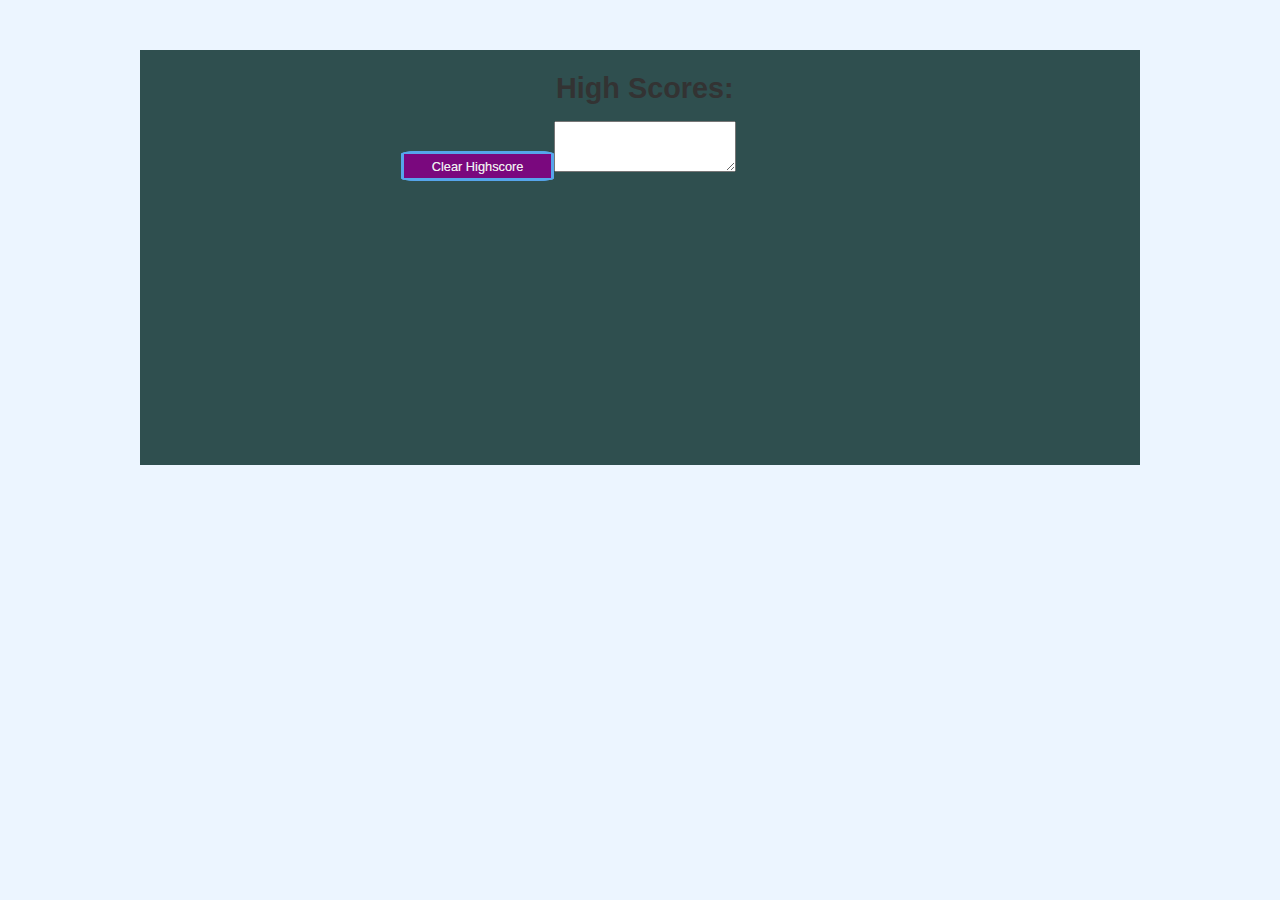
==== score.html @ 2ad67f41 "writing script to set time" ====
<!DOCTYPE html>
<html lang="en">
<head>
    <meta charset="UTF-8">
    <meta name="viewport" content="width=device-width, initial-scale=1.0">
    <title>High Scores</title>
    <link rel="stylesheet" href="style.css">
</head>
<body>
    <section id="main-content">
    <div id="container">
        <h2>High Scores:</h2>
        <textarea id="readonly" cols="20" rows="3">
        </textarea>
        <div class="buttons">
            <a href="index.html"><input type="submit" id="go" class="button" value="Go Back"></a>
            <a href="#"><input type="submit" id="clear" class="button" value="Clear Highscore"></a>
        </div>
        
    </section>   
    </div>
</body>
</html>
---- style.css ----
*{
    box-sizing: border-box;
    
}

body {
    background-color: #ecf5ff;
    font-size: 16px;
    color:#333;
    line-height: 18px;
    font-family: Verdana, Geneva, Tahoma, sans-serif;
    padding:10px;
    overflow: hidden;
    widows: 100vw;
    height:10vw;
}
header{
    position:relative;
    width:100%;
    color:rgb(39, 1, 39);
    height:20vh;
}

.menu {
    font-size: 1.5em;
}
#score-link{
    text-decoration: none;
    color:#7a087e;
    text-align: center;
    width:20%;
    height:25%;
}
#high-score{
    margin-left: 5px;
    height: 35%;
    width:15%;
}
#timer{
    position: absolute;
    right: 0px;
    top:0;
    width:10%;
    height:35%;
    padding-right: 15px;
}
#time-span{
    height:25%;
    width:10%;
}
h1{
    font-size: 2em;
    color:#56a5eb;
    margin-bottom: 10px;
    margin-top: 10px;
    padding-top: 20px;
}
#container{
    position: relative;
    width: 1000px;
    min-height:45vh;
    text-align: center;
    overflow:auto;

}
#main-content{  
    vertical-align :middle;
    padding:0.3rem;
    background-color:#2F4F4F;
    margin:2rem auto;
    font-size:1.2em;
    width: 1000px;
    min-height:45vh;
    overflow:auto;
    
}
.button{
    position:absolute;
    color:#eee;
    text-shadow:0px 0.01rem 0.01rem #cc9ece;
    border:0.2rem solid #56a5eb;
    background-color:#7a087e;
    background: webkit-gradient(linear, left top, left bottom, from(#beeae9), to(#a8cfce));
    font-size:0.8rem;/**/
    padding:0.5rem 1rem;
    width:12vw;
    text-align:center;
    border-radius:10%;
    /*font-weight:bold;*/
    left:20vw;/*47%*/
}
.button:hover{
    background-color:#56a5eb;
    font-weight: bold;
}
#go{
    position:absolute;
    padding:0.3rem;
    top:6rem;
   

}
#clear{
    position:absolute;
    padding:0.3rem;
    top:6rem;
    
   
}
p{
    padding:0.5rem;
    margin:1rem 0.5rem;
}
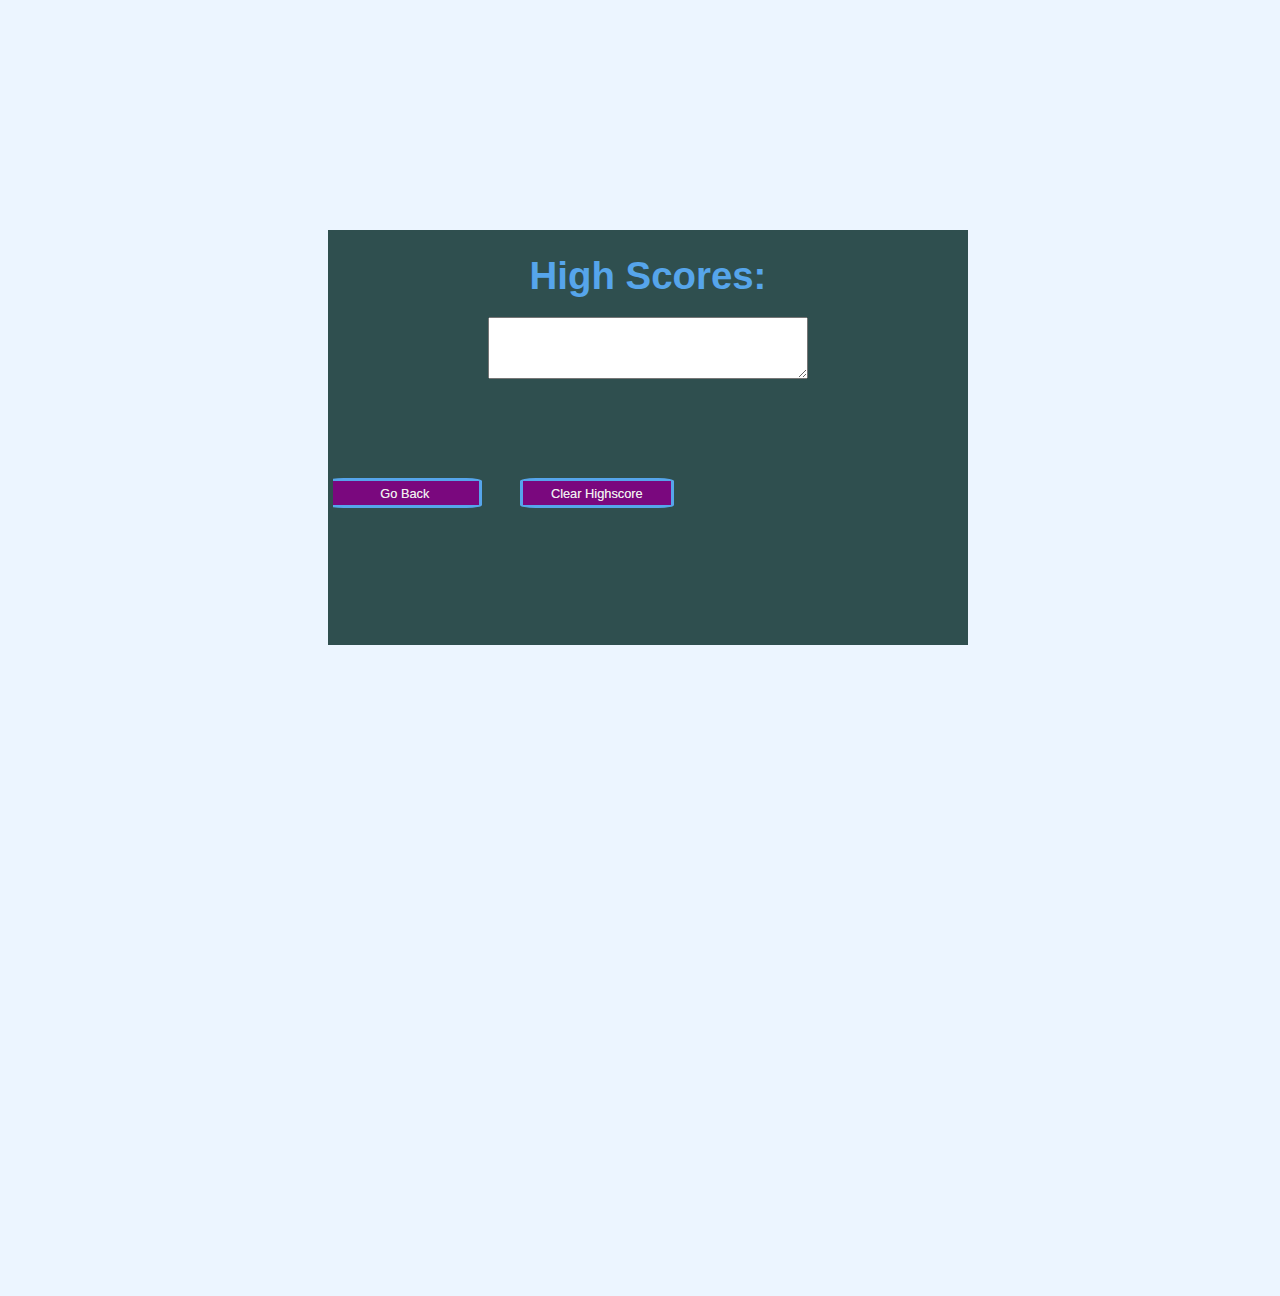
==== commit 74d2d231: "adding a new file" ====
--- a/score.html
+++ b/score.html
@@ -7,17 +7,91 @@
     <link rel="stylesheet" href="style.css">
 </head>
 <body>
+    <header></header>
     <section id="main-content">
     <div id="container">
-        <h2>High Scores:</h2>
-        <textarea id="readonly" cols="20" rows="3">
+        <h1>High Scores:</h1>
+        <textarea readonly cols="40" rows="4" id="texarea">
         </textarea>
         <div class="buttons">
-            <a href="index.html"><input type="submit" id="go" class="button" value="Go Back"></a>
+            <a href="index.html"><input type="submit" id="Goback" class="button" value="Go Back"></a>
             <a href="#"><input type="submit" id="clear" class="button" value="Clear Highscore"></a>
         </div>
         
     </section>   
     </div>
+    <!--here we write the script for our page-->
+    <script>
+        // DOM manipulation
+        var clearBtn = document.getElementById("clear");
+        var gobackBtn = document.getElementById("Goback");
+        var textArea = document.getElementById("texarea");
+
+        //player is where I store the objects from local storage
+        var player={
+                    name:"",        //player name
+                    score:0,        //player score
+        }; 
+
+        var maxPlayer=[]             //This array holds the players with max store
+        var maxScore=0;
+        texarea.innerHTML="";
+        player=JSON.parse(localStorage.getItem("competitor")); //get the player from local storage and store it in array player
+
+        function find(e){ //finds the index of player e in the player list
+            for (var j=0;j<player.length;j++){
+                if ((player[j].name===e.name) && (player[j].score===e.score)){
+                    return j;
+                }
+            }
+
+        }
+        
+        function findMax(player){  //finds the players with max scores
+            for (var i=0;i<player.length;i++){
+                if(player[i].score>=maxScore){
+                    if (player[i].score==maxScore){
+                        max.push(player[i]);
+                    }
+                    else{
+                        maxScore=player[i].score;
+                        maxPlayer=[];
+                        maxPlayer.push(player[i]) ;  
+                    }       
+                }    
+            }     
+            
+            for (var i=0;i<maxPlayer.length;i++){
+                texarea.innerHTML+=maxPlayer[i].name+":"+maxPlayer[i].score+"\n";  
+            }
+        }
+
+        findMax(player);
+        //When clear button is clicked the players with max score are removed from local storage. If there are still players, the max score
+        //of remaining players is shown on the page.
+        clearBtn.addEventListener("click",function(){
+            
+                for(var i=0;i<maxPlayer.length;i++){
+                    var indexf=find(maxPlayer[i]);
+                    player.splice(indexf,1);
+                    localStorage.setItem("",JSON.stringify(player));
+                    
+                }
+
+                texarea.innerHTML="";
+                if (player.length>0){
+                    maxPlayer=[];
+                    maxScore=0;
+                    findMax(player);
+                }          
+                
+        
+        });
+        //when back button is clicked the updated player list is pushed to the storage
+        gobackBtn.addEventListener("click",function(){
+            localStorage.setItem("competitor",JSON.stringify(player));
+        });
+
+    </script>
 </body>
 </html>--- a/style.css
+++ b/style.css
@@ -11,8 +11,8 @@
     font-family: Verdana, Geneva, Tahoma, sans-serif;
     padding:10px;
     overflow: hidden;
-    widows: 100vw;
-    height:10vw;
+    width: 100vw;
+    height:100vw;
 }
 header{
     position:relative;
@@ -49,15 +49,14 @@
     width:10%;
 }
 h1{
-    font-size: 2em;
+    
     color:#56a5eb;
-    margin-bottom: 10px;
-    margin-top: 10px;
-    padding-top: 20px;
+    margin:2rem;
+    
 }
 #container{
     position: relative;
-    width: 1000px;
+    max-width: 50vw;
     min-height:45vh;
     text-align: center;
     overflow:auto;
@@ -69,9 +68,11 @@
     background-color:#2F4F4F;
     margin:2rem auto;
     font-size:1.2em;
-    width: 1000px;
+    max-width: 50vw;
     min-height:45vh;
     overflow:auto;
+    position: relative;
+    vertical-align: middle;
     
 }
 .button{
@@ -88,26 +89,131 @@
     border-radius:10%;
     /*font-weight:bold;*/
     left:20vw;/*47%*/
+    text-decoration: none;
 }
 .button:hover{
     background-color:#56a5eb;
     font-weight: bold;
 }
-#go{
+h2{
+    font-size: 16px;
+}
+ol{
+    margin-left:20px;
+    padding-left:15px;
+    line-height:0.5rem;
+}
+#Goback{
+    position:absolute;
+    padding:0.3rem;
+    left:-25vw;
+    top:6rem;
+   
+
+}
+#clear{
     position:absolute;
     padding:0.3rem;
     top:6rem;
-   
-
-}
-#clear{
-    position:absolute;
-    padding:0.3rem;
-    top:6rem;
+    left:-10vw;
+    
     
    
 }
 p{
     padding:0.5rem;
     margin:1rem 0.5rem;
+}
+.hide{
+    display:none;
+}
+li{
+    width: auto;
+    height:auto;
+}
+a{
+    position:absolute;
+}
+
+button{
+
+    background-color:rgb(201, 137, 201);
+    border:0.5px solid red;
+    width:auto;
+    max-height:auto;
+    display:block;
+    padding:0.5rem 2rem;
+    border-radius:4px;
+    text-align:left;
+    font-size:1rem;
+    margin-bottom:1rem;
+
+}
+
+textarea{
+
+    width:25vw;
+    margin-left:-10em;
+    margin-bottom:2em;
+    text-align:center;
+    font-weight:bold;
+    font-size:12px;
+    margin:0 auto;
+}
+hr{
+    border: 0.5px solid red;
+    margin-top:3em;
+}
+.answer{
+    font-weight:bold;
+    margin:0.5em auto 2em 1.5em ;
+}
+#initials{
+    height:2em;
+    width:12em;
+    margin-left:1em;
+}
+@media screen and (max-width:992px){
+    #timer{
+        margin-right:3em;
+    }
+    .button{
+        padding:0;
+    }
+    
+    p{
+        padding:0;
+    }
+    ol{
+        margin:0 auto;
+       
+    }
+
+
+    @media screen and (max-width:768px){
+       
+        #clear,#Goback{
+          font-size:0.6rem;
+        }
+        .button{
+            font-size:0.7rem;
+        }
+       
+    }    
+
+    @media screen and (max-width:1200px){
+       #clear{
+         padding:0rem; 
+         width:19vw;
+         top:8rem;
+         left:-25vw;
+       }
+       #Goback{
+         padding:0rem;
+         width:19vw;
+        
+       }      
+
+    }     
+    
 }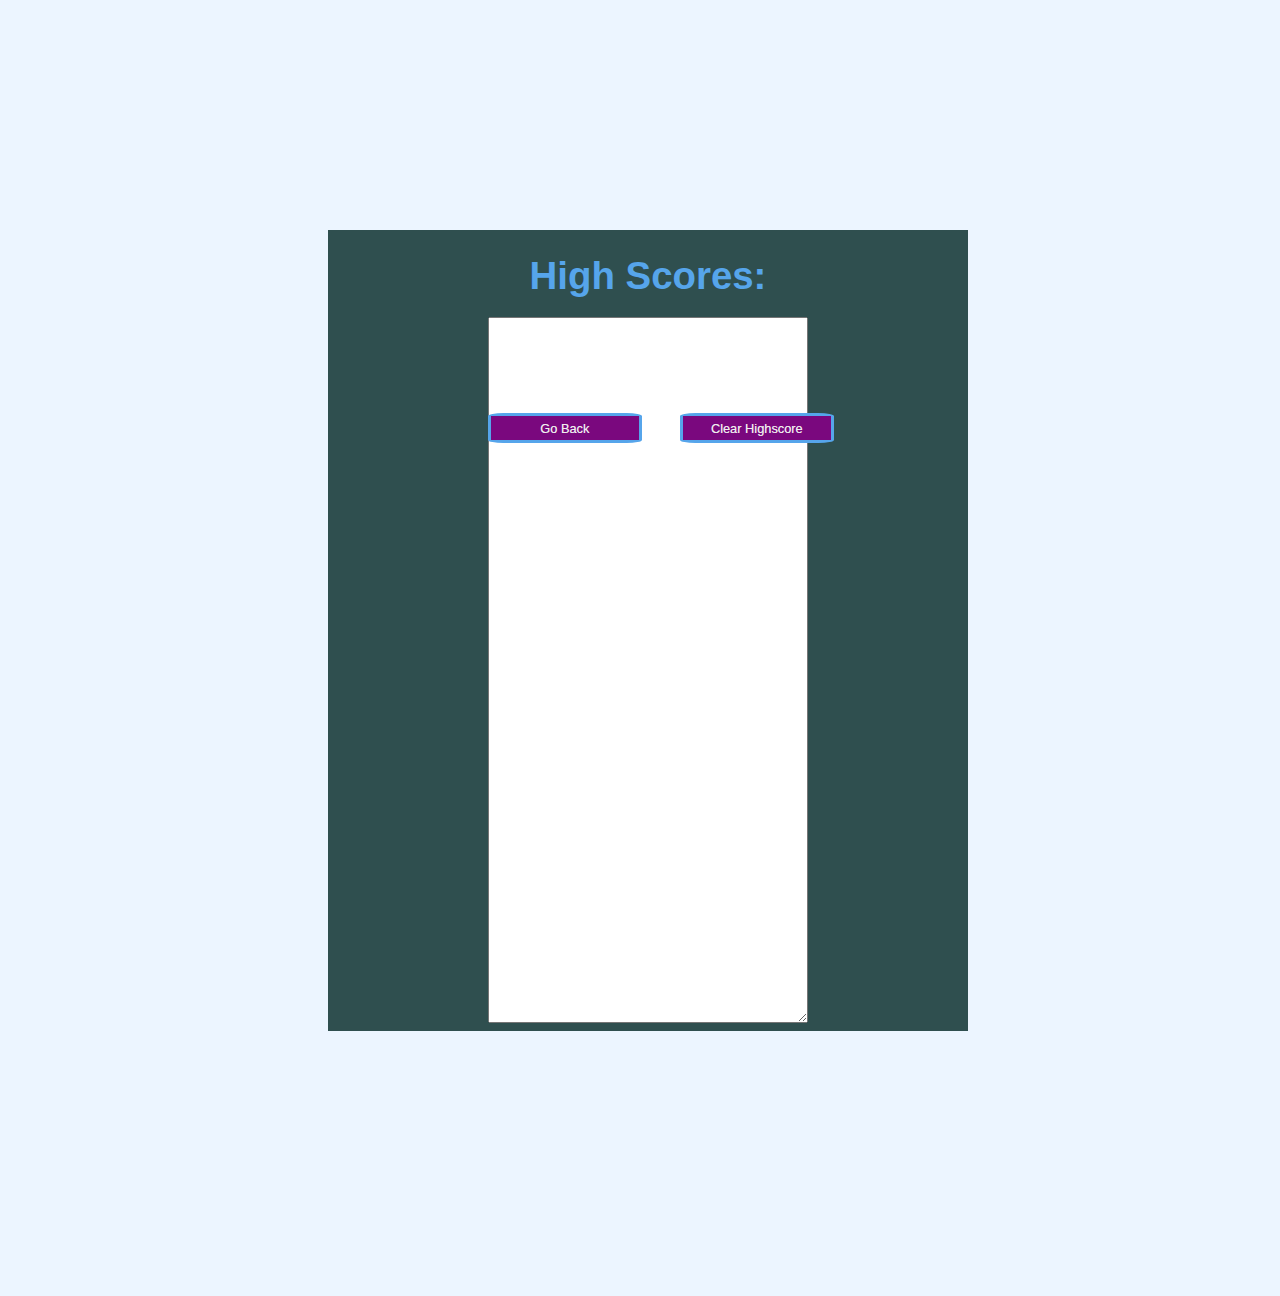
==== commit b91b8e0b: "working commit" ====
--- a/score.html
+++ b/score.html
@@ -3,23 +3,23 @@
 <head>
     <meta charset="UTF-8">
     <meta name="viewport" content="width=device-width, initial-scale=1.0">
+    <meta http-equiv="X-UA-Compatible" content="ie=edge">
+    <link rel="stylesheet" href="./style.css">
     <title>High Scores</title>
-    <link rel="stylesheet" href="style.css">
 </head>
 <body>
     <header></header>
     <section id="main-content">
-    <div id="container">
-        <h1>High Scores:</h1>
-        <textarea readonly cols="40" rows="4" id="texarea">
-        </textarea>
-        <div class="buttons">
-            <a href="index.html"><input type="submit" id="Goback" class="button" value="Go Back"></a>
+        <div id="container">
+            <h1>High Scores:</h1>
+            <textarea readonly rows="50" cols="50" id="texarea">
+            </textarea>
+            <a href="index.html"><input type="submit" id="back" class="button" value="Go Back"></a>
             <a href="#"><input type="submit" id="clear" class="button" value="Clear Highscore"></a>
-        </div>
         
+        </div>  
     </section>   
-    </div>
+    
     <!--here we write the script for our page-->
     <script>
         // DOM manipulation
--- a/style.css
+++ b/style.css
@@ -103,7 +103,7 @@
     padding-left:15px;
     line-height:0.5rem;
 }
-#Goback{
+#back{
     position:absolute;
     padding:0.3rem;
     left:-25vw;
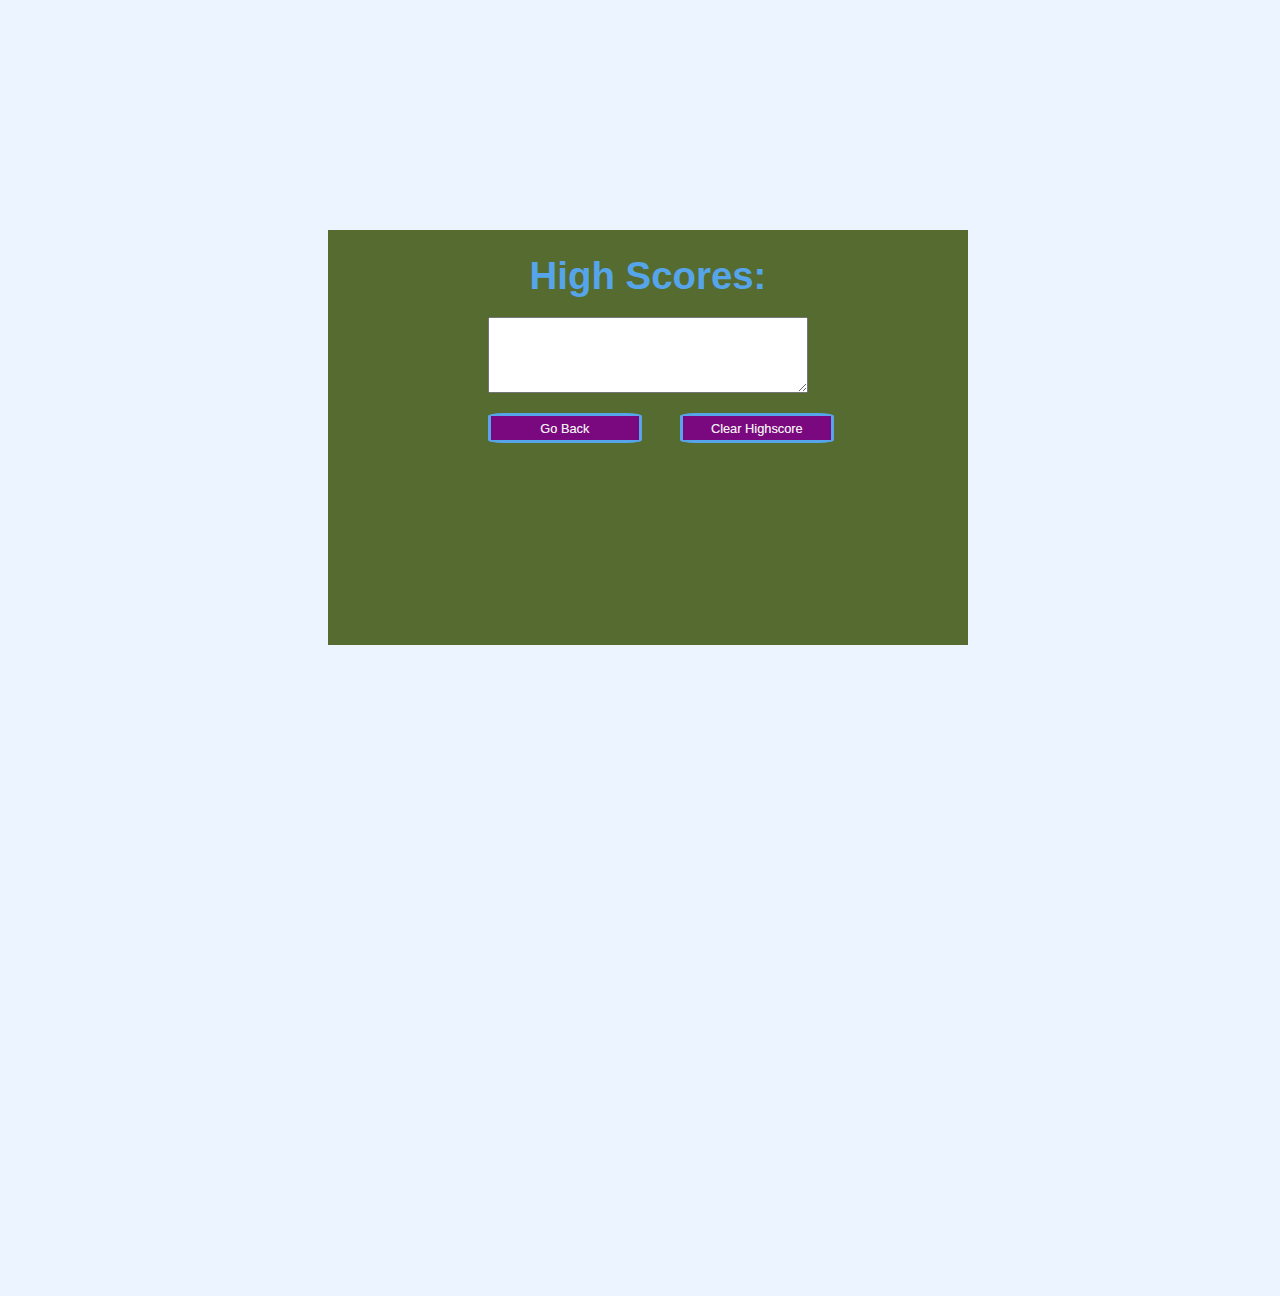
==== commit e48a3a81: "writing" ====
--- a/score.html
+++ b/score.html
@@ -12,7 +12,7 @@
     <section id="main-content">
         <div id="container">
             <h1>High Scores:</h1>
-            <textarea readonly rows="50" cols="50" id="texarea">
+            <textarea readonly rows="5" cols="50" id="texarea">
             </textarea>
             <a href="index.html"><input type="submit" id="back" class="button" value="Go Back"></a>
             <a href="#"><input type="submit" id="clear" class="button" value="Clear Highscore"></a>
--- a/style.css
+++ b/style.css
@@ -6,7 +6,7 @@
 body {
     background-color: #ecf5ff;
     font-size: 16px;
-    color:#333;
+    color:black;
     line-height: 18px;
     font-family: Verdana, Geneva, Tahoma, sans-serif;
     padding:10px;
@@ -54,6 +54,9 @@
     margin:2rem;
     
 }
+h2{
+    font-size:1em;
+}
 #container{
     position: relative;
     max-width: 50vw;
@@ -65,7 +68,7 @@
 #main-content{  
     vertical-align :middle;
     padding:0.3rem;
-    background-color:#2F4F4F;
+    background-color:#556B2F;
     margin:2rem auto;
     font-size:1.2em;
     max-width: 50vw;
@@ -95,9 +98,7 @@
     background-color:#56a5eb;
     font-weight: bold;
 }
-h2{
-    font-size: 16px;
-}
+
 ol{
     margin-left:20px;
     padding-left:15px;
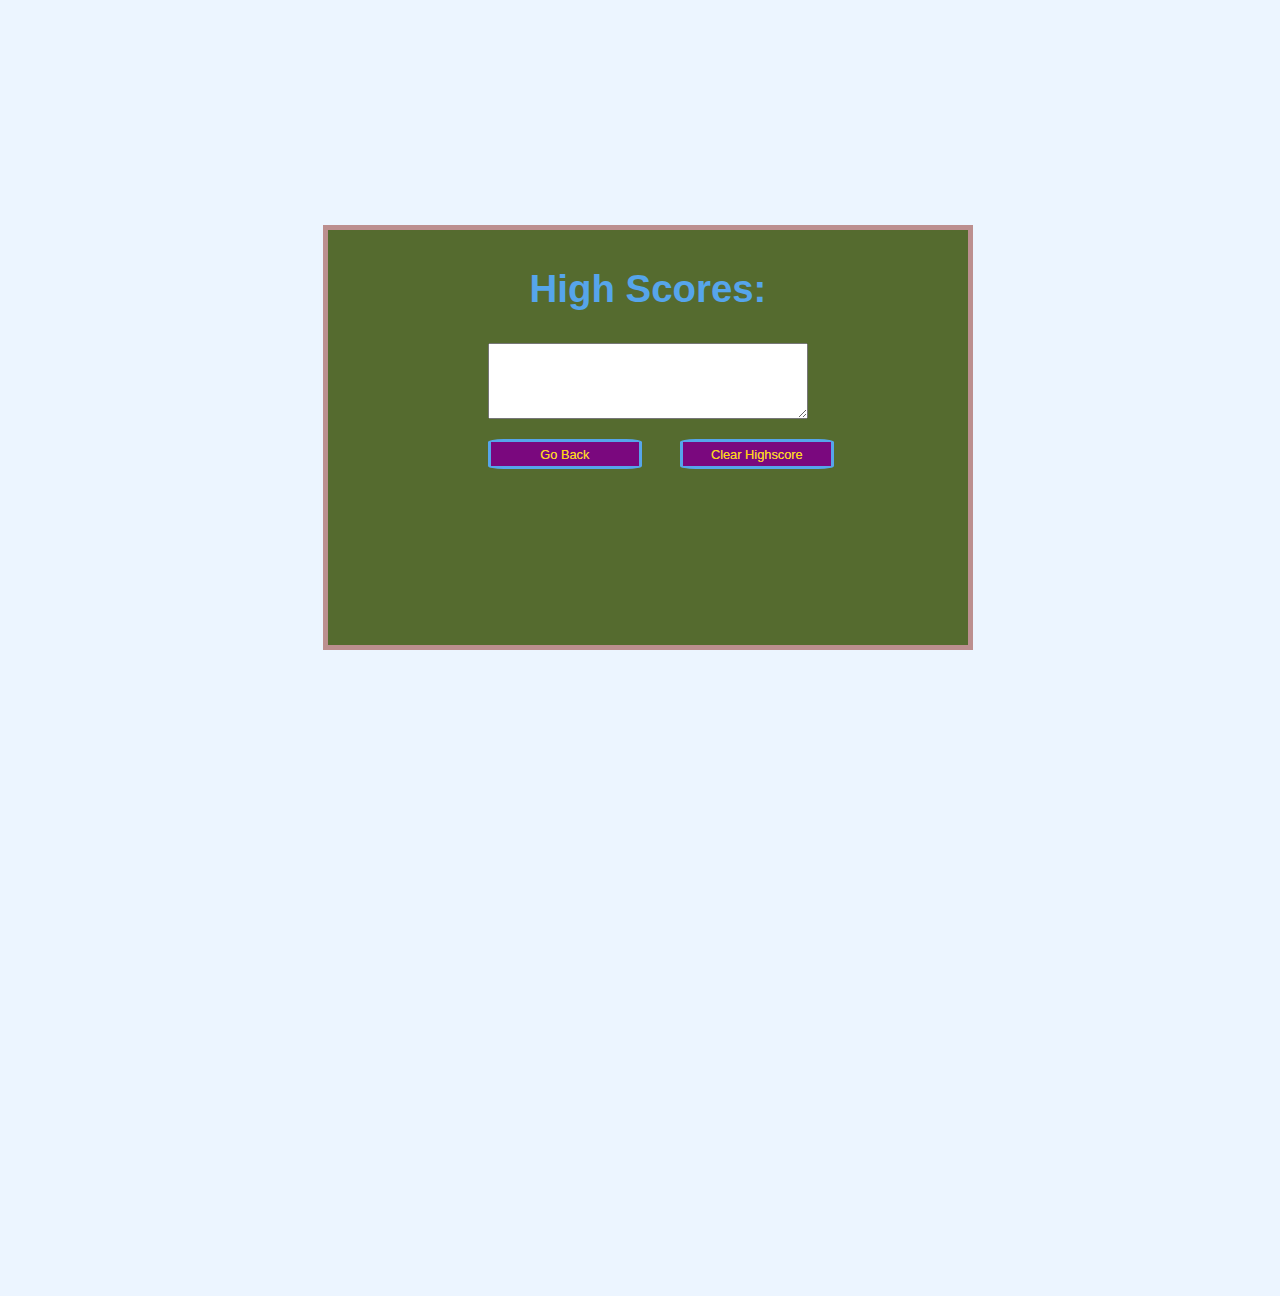
==== commit fd899456: "writing script" ====
--- a/score.html
+++ b/score.html
@@ -27,69 +27,69 @@
         var gobackBtn = document.getElementById("Goback");
         var textArea = document.getElementById("texarea");
 
-        //player is where I store the objects from local storage
-        var player={
+        //entry is where I store the objects from local storage
+        var entry={
                     name:"",        //player name
                     score:0,        //player score
         }; 
 
-        var maxPlayer=[]             //This array holds the players with max store
+        var maxEntry=[]          //This array holds the players with max store
         var maxScore=0;
         texarea.innerHTML="";
-        player=JSON.parse(localStorage.getItem("competitor")); //get the player from local storage and store it in array player
+        entry=JSON.parse(localStorage.getItem("competitor")); //get the player from local storage and store it in array player
 
         function find(e){ //finds the index of player e in the player list
-            for (var j=0;j<player.length;j++){
-                if ((player[j].name===e.name) && (player[j].score===e.score)){
+            for (var j=0;j<entry.length;j++){
+                if ((entry[j].name===e.name) && (entry[j].score===e.score)){
                     return j;
                 }
             }
 
         }
         
-        function findMax(player){  //finds the players with max scores
-            for (var i=0;i<player.length;i++){
-                if(player[i].score>=maxScore){
-                    if (player[i].score==maxScore){
-                        max.push(player[i]);
+        function findMax(entry){  //finds the players with max scores
+            for (var i=0;i < entry.length;i++){
+                if(entry[i].score >= maxScore){
+                    if (entry[i].score==maxScore){
+                        maxEntry.push(entry[i]);
                     }
                     else{
-                        maxScore=player[i].score;
-                        maxPlayer=[];
-                        maxPlayer.push(player[i]) ;  
+                        maxScore=entry[i].score;
+                        maxEntry=[];
+                        maxEntry.push(entry[i]) ;  
                     }       
                 }    
             }     
             
-            for (var i=0;i<maxPlayer.length;i++){
-                texarea.innerHTML+=maxPlayer[i].name+":"+maxPlayer[i].score+"\n";  
+            for (var i=0;i<maxEntry.length;i++){
+                texarea.innerHTML+=maxEntry[i].name+":"+maxEntry[i].score+"\n";  
             }
         }
 
-        findMax(player);
+        findMax(entry);
         //When clear button is clicked the players with max score are removed from local storage. If there are still players, the max score
         //of remaining players is shown on the page.
         clearBtn.addEventListener("click",function(){
             
-                for(var i=0;i<maxPlayer.length;i++){
-                    var indexf=find(maxPlayer[i]);
-                    player.splice(indexf,1);
-                    localStorage.setItem("",JSON.stringify(player));
+                for(var i=0;i<maxEntry.length;i++){
+                    var indexf=find(maxEntry[i]);
+                    entry.splice(indexf,1);
+                    localStorage.setItem("competitor",JSON.stringify(entry));
                     
                 }
 
                 texarea.innerHTML="";
-                if (player.length>0){
-                    maxPlayer=[];
+                if (entry.length>0){
+                    maxEntry=[];
                     maxScore=0;
-                    findMax(player);
+                    findMax(entry);
                 }          
                 
         
         });
         //when back button is clicked the updated player list is pushed to the storage
         gobackBtn.addEventListener("click",function(){
-            localStorage.setItem("competitor",JSON.stringify(player));
+            localStorage.setItem("competitor",JSON.stringify(entry));
         });
 
     </script>
--- a/style.css
+++ b/style.css
@@ -7,7 +7,6 @@
     background-color: #ecf5ff;
     font-size: 16px;
     color:black;
-    line-height: 18px;
     font-family: Verdana, Geneva, Tahoma, sans-serif;
     padding:10px;
     overflow: hidden;
@@ -41,11 +40,10 @@
     right: 0px;
     top:0;
     width:10%;
-    height:35%;
-    padding-right: 15px;
+    height:30%;
 }
 #time-span{
-    height:25%;
+    height:20%;
     width:10%;
 }
 h1{
@@ -76,11 +74,11 @@
     overflow:auto;
     position: relative;
     vertical-align: middle;
-    
+    box-shadow:0 0 0 5px #BC8F8F;
 }
 .button{
     position:absolute;
-    color:#eee;
+    color:#FFD700;
     text-shadow:0px 0.01rem 0.01rem #cc9ece;
     border:0.2rem solid #56a5eb;
     background-color:#7a087e;
@@ -162,7 +160,7 @@
     margin:0 auto;
 }
 hr{
-    border: 0.5px solid red;
+    border: 0.5px solid #8A2BE2;
     margin-top:3em;
 }
 .answer{
